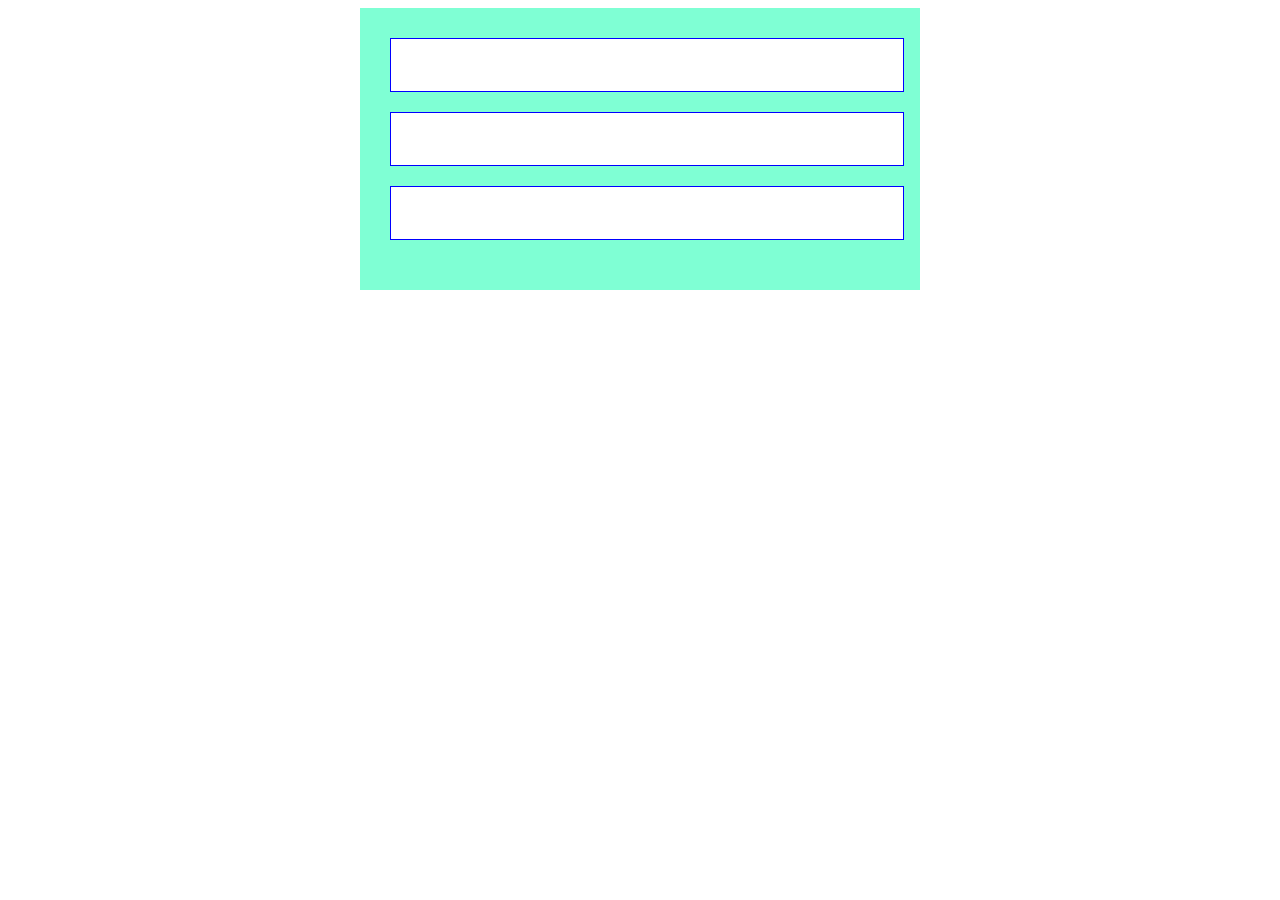
==== form.html @ eeb17f28 "update-21" ====
<!DOCTYPE html>
<html lang="en">
<head>
    <meta charset="UTF-8">
    <meta name="viewport" content="width=device-width, initial-scale=1.0">
    <title>Document</title>
    <link rel="stylesheet" href="./css/form.css">
</head>

<body>

    <form class="contact-form">

        <input class="contact-form-input" type="text">
        <input class="contact-form-input" type="text">
        <input class="contact-form-input" type="text">

    </form>
    
</body>

</html>
---- css/form.css ----
.contact-form {
    width: 500px;
    min-height: 200px;
    padding: 30px;
    background-color: aquamarine;
}



.contact-form {
    margin-left: auto;
    margin-right: auto;
}


.contact-form-input {
    width: 100%; 
    height: 50px;
    padding-left: 10px;
    margin-bottom: 20px;
    border: 1px blue solid; 
}
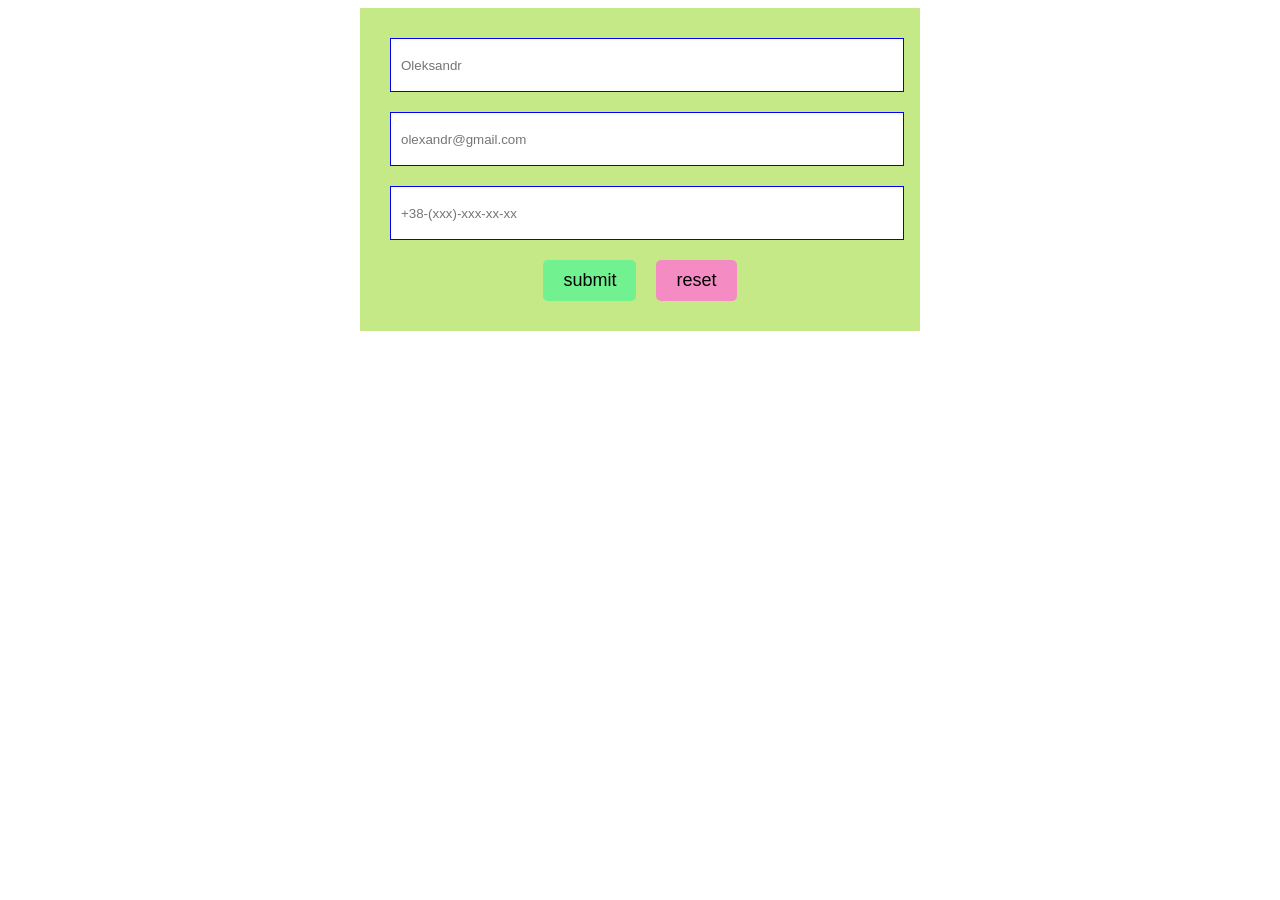
==== commit 6713f88d: "updates 24.02.2025" ====
--- a/form.html
+++ b/form.html
@@ -11,9 +11,17 @@
 
     <form class="contact-form">
 
-        <input class="contact-form-input" type="text">
-        <input class="contact-form-input" type="text">
-        <input class="contact-form-input" type="text">
+        <input class="contact-form-input" type="text" placeholder="Oleksandr">
+        <input class="contact-form-input" type="text" placeholder="olexandr@gmail.com">
+        <input class="contact-form-input" type="text" placeholder="+38-(xxx)-xxx-xx-xx">
+
+        <div class="contact-form-btn-wrapper">
+            <button class="contact-form-btn contact-form-btn-submit" type="submit">submit</button>
+            <button class="contact-form-btn contact-form-btn-reset" type="reset">reset</button>
+        </div>
+
+
+        
 
     </form>
     
--- a/css/form.css
+++ b/css/form.css
@@ -5,7 +5,7 @@
     width: 500px;
     min-height: 200px;
     padding: 30px;
-    background-color: aquamarine;
+    background-color: rgb(197, 233, 135);
 }
 
 
@@ -22,4 +22,27 @@
     padding-left: 10px;
     margin-bottom: 20px;
     border: 1px blue solid; 
+}
+
+.contact-form-btn {
+    font-size: 18px;
+    padding: 10px 20px;
+    border: none;
+    border-radius: 5px;
+    color: black;
+}
+
+.contact-form-btn-submit {
+    background-color: rgb(113, 241, 143);
+}
+
+.contact-form-btn-reset {
+    background-color: rgb(244, 139, 195);
+}
+
+
+.contact-form-btn-wrapper {
+    display: flex;
+    justify-content: center;
+    column-gap: 20px;
 }
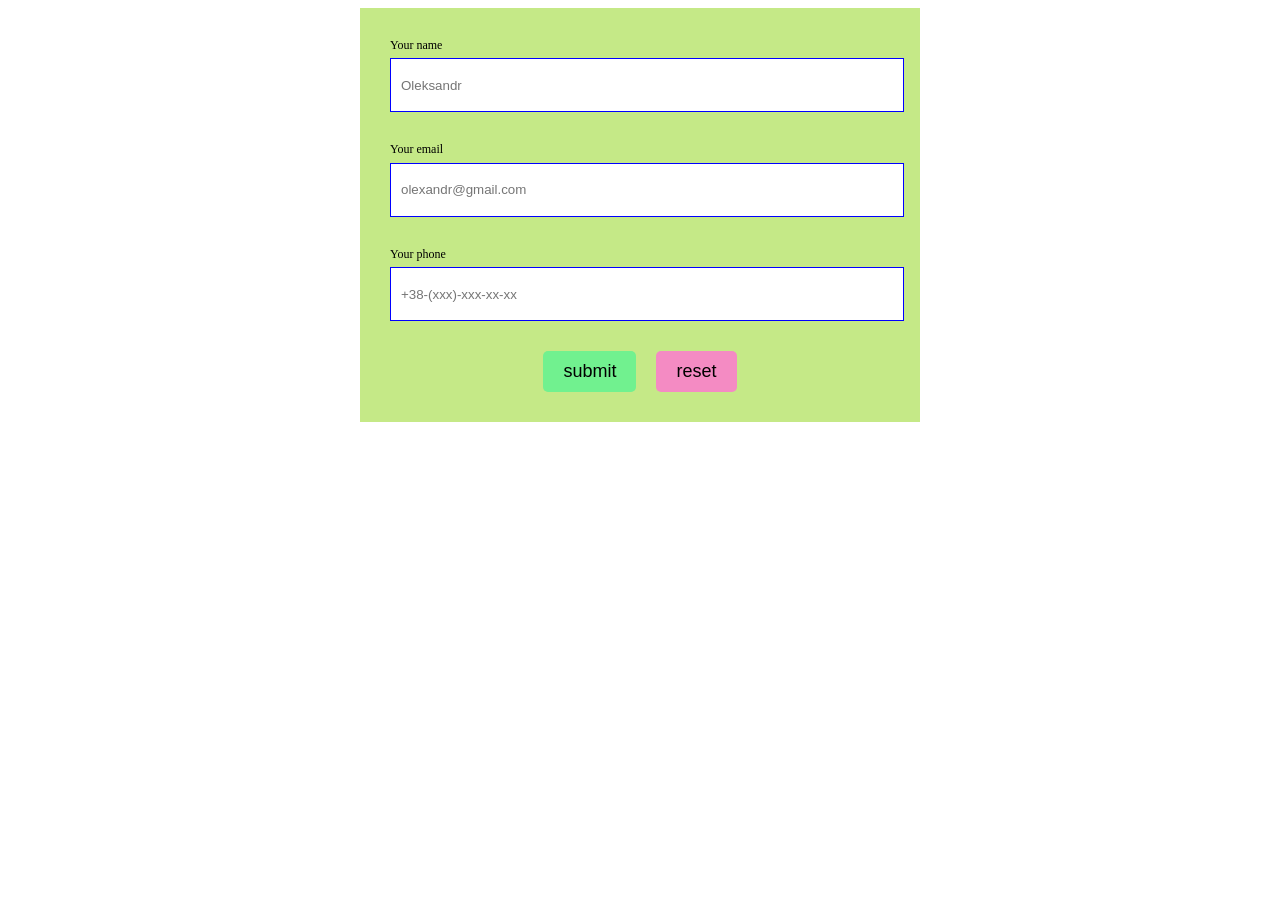
==== commit fe8c5ff5: "updates 25.02.25" ====
--- a/form.html
+++ b/form.html
@@ -11,13 +11,49 @@
 
     <form class="contact-form">
 
-        <input class="contact-form-input" type="text" placeholder="Oleksandr">
-        <input class="contact-form-input" type="text" placeholder="olexandr@gmail.com">
-        <input class="contact-form-input" type="text" placeholder="+38-(xxx)-xxx-xx-xx">
+        <label class="contact-form-field-label" for="user-first-name">
+            Your name
+        </label>
+
+        <input 
+            class="contact-form-input" 
+            type="text" 
+            placeholder="Oleksandr" 
+            id="user-first-name"
+            name="user-name"
+            required
+        >
+
+        <label class="contact-form-field-label" for="user-email">
+            Your email
+        </label>
+        <input 
+            class="contact-form-input" 
+            type="email" 
+            placeholder="olexandr@gmail.com" 
+            id="user-email"
+            name="user-email"
+            required
+        >
+        <label class="contact-form-field-label" for="user-phone">
+            Your phone
+        </label>
+        <input 
+            class="contact-form-input" 
+            type="tel" 
+            placeholder="+38-(xxx)-xxx-xx-xx" 
+            id="user-phone"
+            name="user-phone"
+            required
+        >
 
         <div class="contact-form-btn-wrapper">
-            <button class="contact-form-btn contact-form-btn-submit" type="submit">submit</button>
-            <button class="contact-form-btn contact-form-btn-reset" type="reset">reset</button>
+            <button class="contact-form-btn contact-form-btn-submit" type="submit">
+                submit
+            </button>
+            <button class="contact-form-btn contact-form-btn-reset" type="reset">
+                reset
+            </button>
         </div>
 
 
--- a/css/form.css
+++ b/css/form.css
@@ -20,7 +20,7 @@
     width: 100%; 
     height: 50px;
     padding-left: 10px;
-    margin-bottom: 20px;
+    margin-bottom: 30px;
     border: 1px blue solid; 
 }
 
@@ -45,4 +45,11 @@
     display: flex;
     justify-content: center;
     column-gap: 20px;
-}+}
+
+.contact-form-field-label {
+    display: block;
+    font-size: 12px;
+    line-height: 1.2;
+    margin-bottom: 6px;
+}
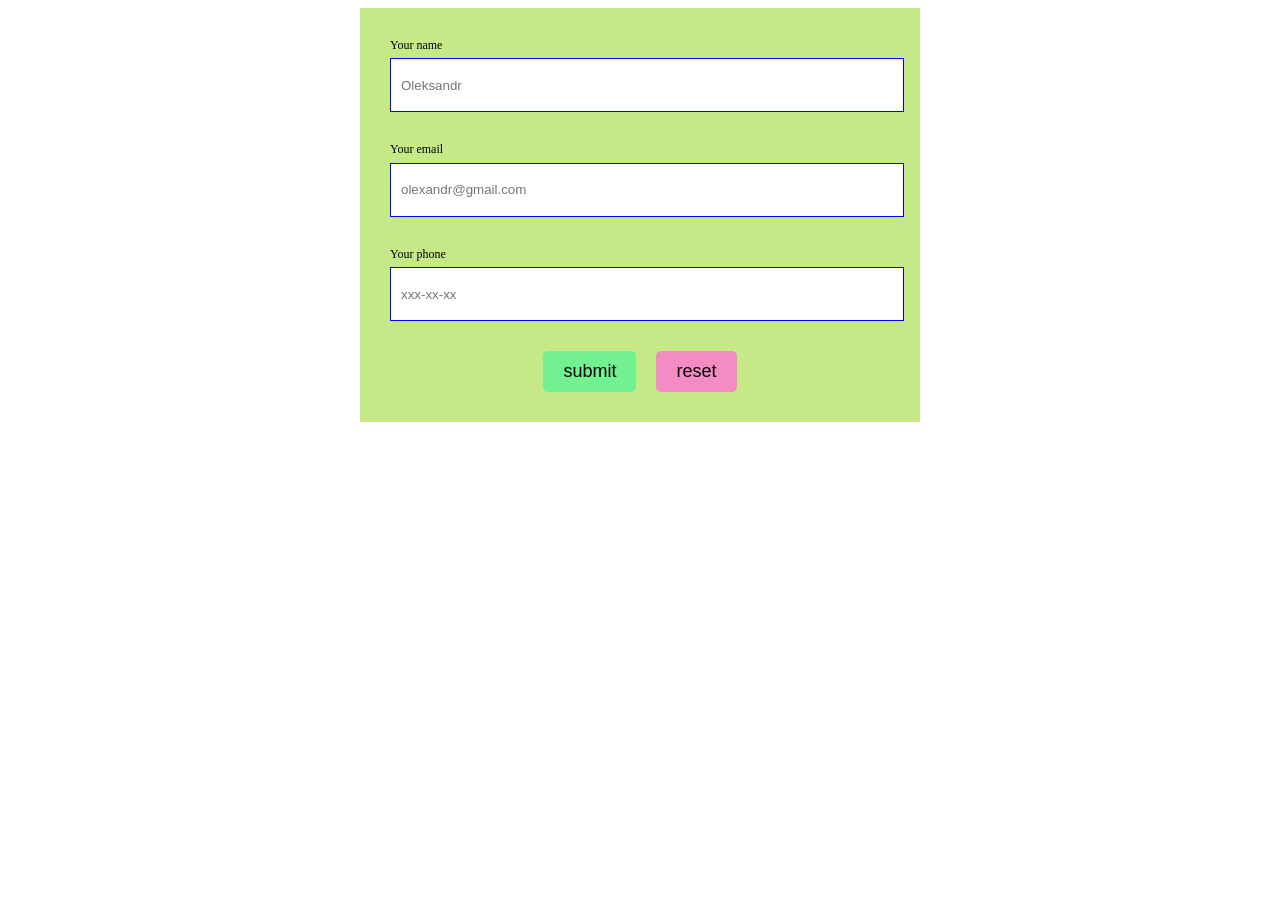
==== commit 64a45915: "update-26.02.25" ====
--- a/form.html
+++ b/form.html
@@ -22,6 +22,11 @@
             id="user-first-name"
             name="user-name"
             required
+
+            pattern="[A-Za-z]+" 
+            title="Alexandr"
+
+
         >
 
         <label class="contact-form-field-label" for="user-email">
@@ -41,10 +46,14 @@
         <input 
             class="contact-form-input" 
             type="tel" 
-            placeholder="+38-(xxx)-xxx-xx-xx" 
+            placeholder="xxx-xx-xx" 
             id="user-phone"
             name="user-phone"
             required
+
+            pattern="[0-9]{3}-[0-9]{2}-[0-9]{2}"
+            title="xxx-xx-xx"
+
         >
 
         <div class="contact-form-btn-wrapper">
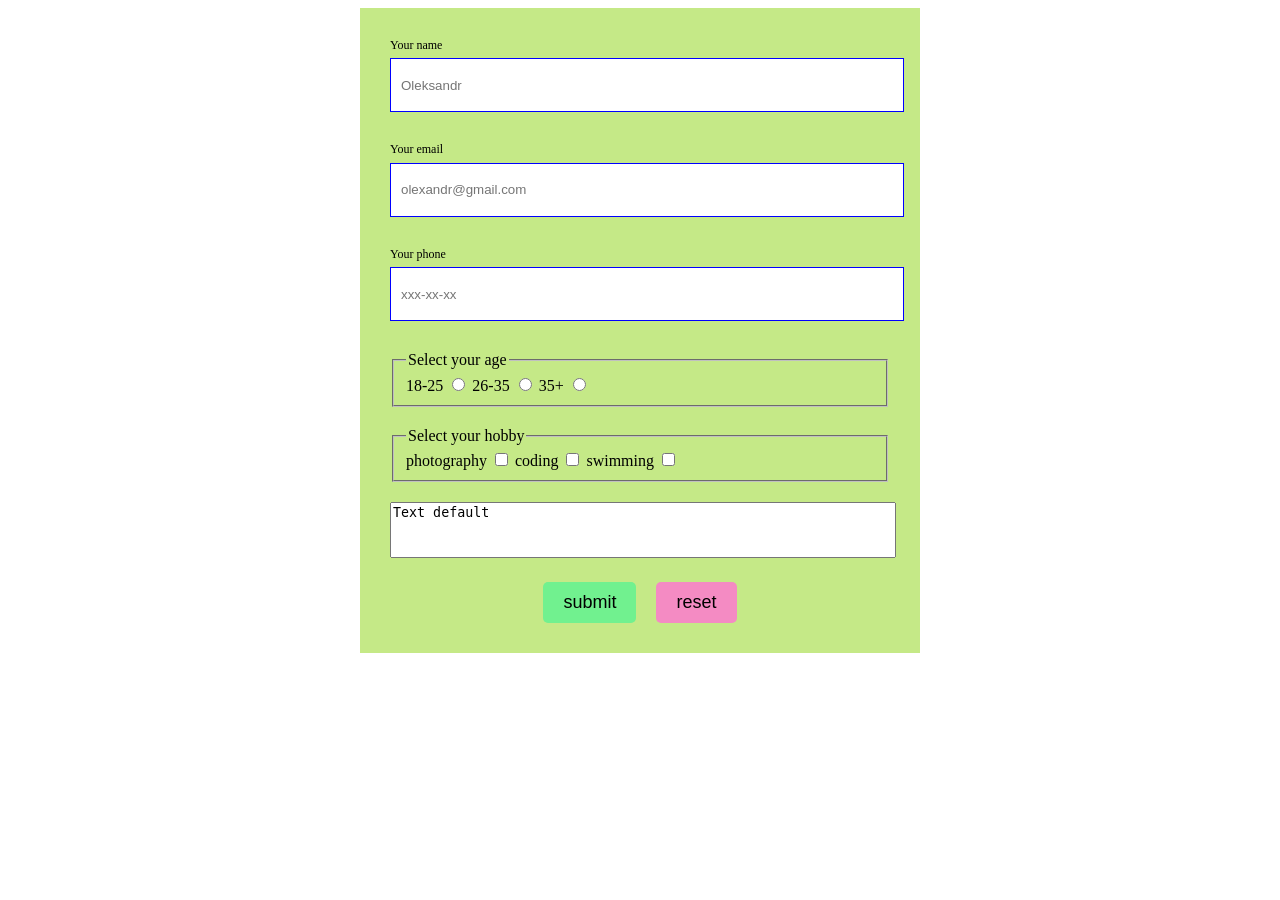
==== commit 3fa816ad: "update-27.02.2025" ====
--- a/form.html
+++ b/form.html
@@ -56,6 +56,42 @@
 
         >
 
+        <fieldset class="contact-form-fieldset">
+            <legend>Select your age</legend>
+
+            <label for="user-age-18-25">18-25</label>
+            <input type="radio" name="user-age" value="18-25" id="user-age-18-25">
+
+            <label for="user-age-26-5">26-35</label>
+            <input type="radio" name="user-age" value="26-35" id="user-age-26-5">
+
+            <label for="user-age-35+">35+</label>
+            <input type="radio" name="user-age" value="35+" id="user-age-35+"> 
+        </fieldset>
+
+        <fieldset class="contact-form-fieldset">
+            <legend>Select your hobby</legend>
+
+            <label>
+                photography
+                <input type="checkbox" name="user-hobby" value="photography">
+            </label>
+            
+            <label>
+                coding
+                <input type="checkbox" name="user-hobby" value="coding">
+            </label>
+
+            <label>
+                swimming
+                <input type="checkbox" name="user-hobby" value="swimming">
+            </label>
+        </fieldset>
+
+        <textarea class="textarea" name="user-message" placeholder="Your message" >Text default</textarea>
+
+
+
         <div class="contact-form-btn-wrapper">
             <button class="contact-form-btn contact-form-btn-submit" type="submit">
                 submit
@@ -72,4 +108,12 @@
     
 </body>
 
-</html>+</html>
+
+
+
+
+
+
+
+
--- a/css/form.css
+++ b/css/form.css
@@ -53,3 +53,15 @@
     line-height: 1.2;
     margin-bottom: 6px;
 }
+
+.contact-form-fieldset {
+    margin-bottom: 20px;
+}
+
+.textarea {
+    width: 100%;
+    height: 50px;
+    margin-bottom: 20px;
+    resize: none;
+}
+
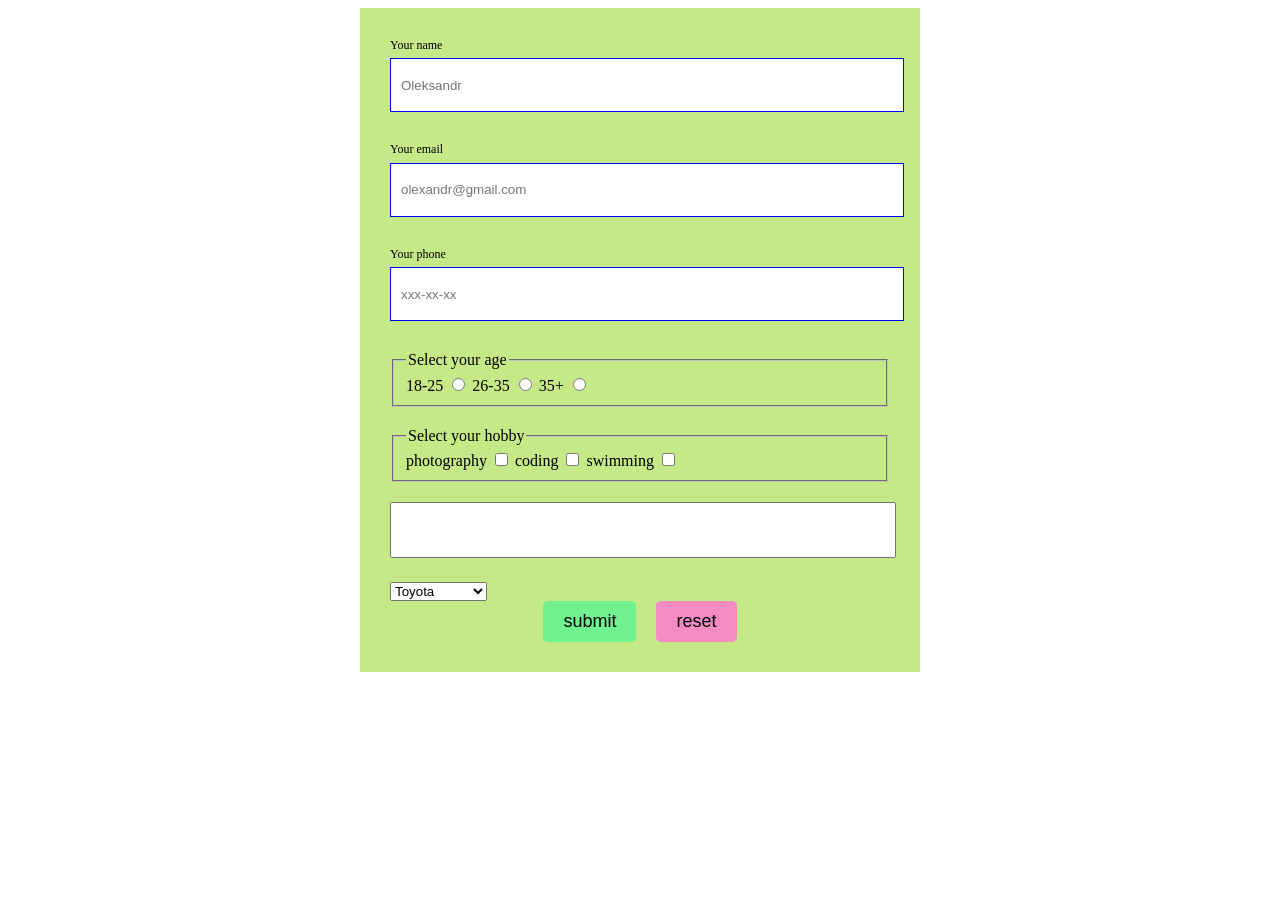
==== commit bcf3b5ab: "update-27" ====
--- a/form.html
+++ b/form.html
@@ -88,8 +88,26 @@
             </label>
         </fieldset>
 
-        <textarea class="textarea" name="user-message" placeholder="Your message" >Text default</textarea>
+        <textarea class="textarea" name="user-message" placeholder="Your message" >
+        </textarea>
 
+        <select name="user-car">
+            <optgroup label="Japan">
+                <option value="">Toyota</option>
+                <option value="">Mitsubishi</option>
+                <option value="">Subaru</option>
+            </optgroup>
+            <optgroup label="Germany">
+                <option value="">Mercedes</option>
+                <option value="">Audi</option>
+                <option value="">Opel</option>
+            </optgroup>
+            <optgroup label="France">
+                <option value="">Citroen</option>
+                <option value="">Renault</option>
+                <option value="">Peugeot</option>
+            </optgroup>
+        </select>
 
 
         <div class="contact-form-btn-wrapper">
